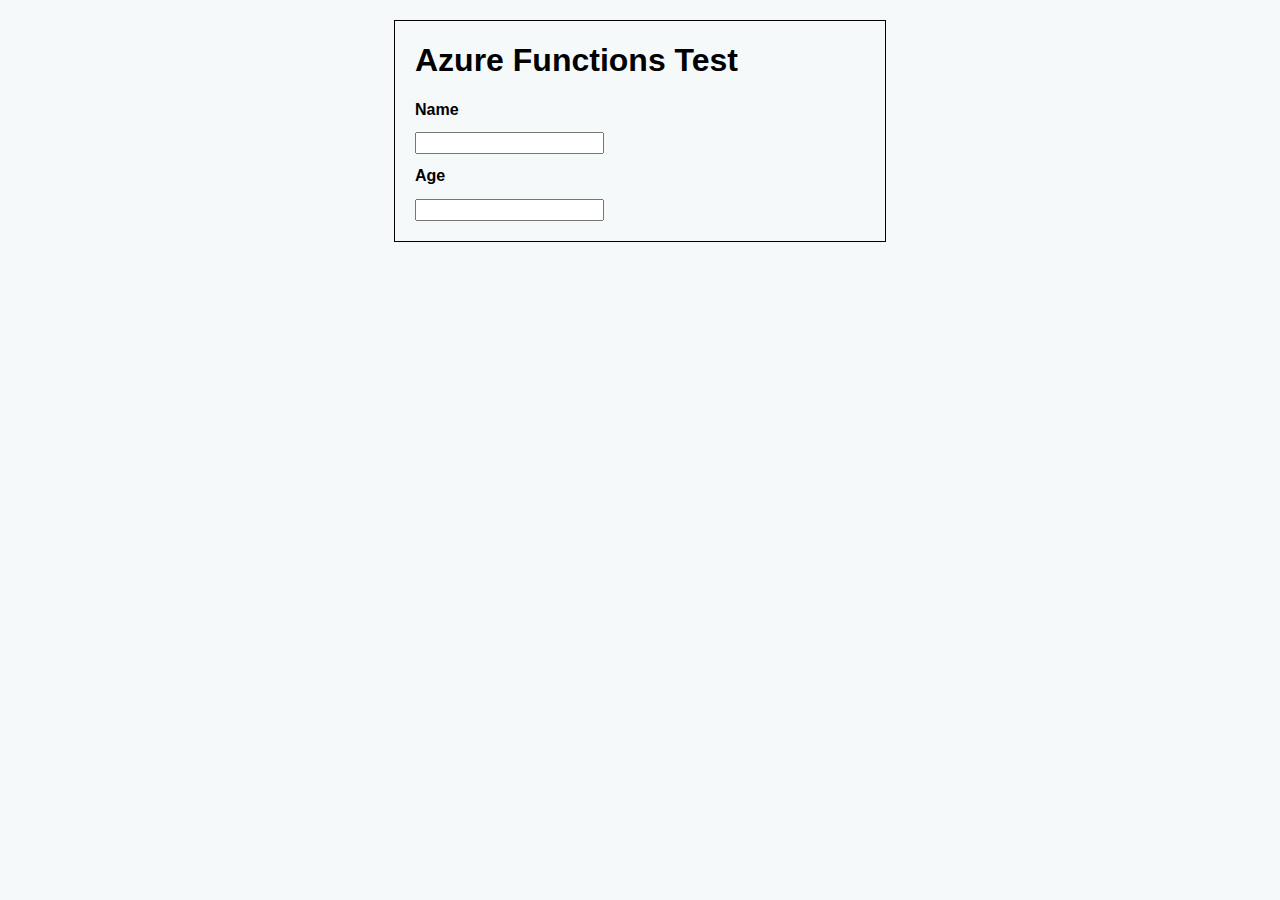
==== az-function/index.htm @ 8abc79a4 "add" ====
<!DOCTYPE html>
<html lang="en">
  <head>
    <meta charset="UTF-8">
    <meta name="viewport" content="width=device-width, initial-scale=1.0">
    <meta http-equiv="X-UA-Compatible" content="ie=edge">
    <title>HTML 5 Boilerplate</title>
    <link rel="stylesheet" href="styles.css">
  </head>
  <body>
    <h1>Azure Functions Test</h1>

    <div>
    <h2>
      Name
    </h2>
    <input type="text" class="inputName">
  </div>
  <div>
    <h2>
      Age
    </h2>
    <input type="text" class="inputAge">
  </div>
    <script src="index.js"></script>
  </body>
</html>
---- az-function/styles.css ----
html,textarea {
  font-family: sans-serif;
}

h2 {
  font-size: 16px;
}

body {
  margin: 0 auto;
  margin-top: 20px;
  background: #f5f9fa;
  width: 450px;
  padding: 0 20px 20px 20px;
  border: 1px solid black;
}

.firstBlock,.checkbox{
  margin-bottom: 20px;
}

button{
  margin-left: 5px;
  font-size: 16px;
}

.checkbox{font-size: 14px;}

.outputarea{
    width: 100%;
    box-sizing: border-box;
    height: 200px;
}

textarea,input{
  font-size: 14px;
}
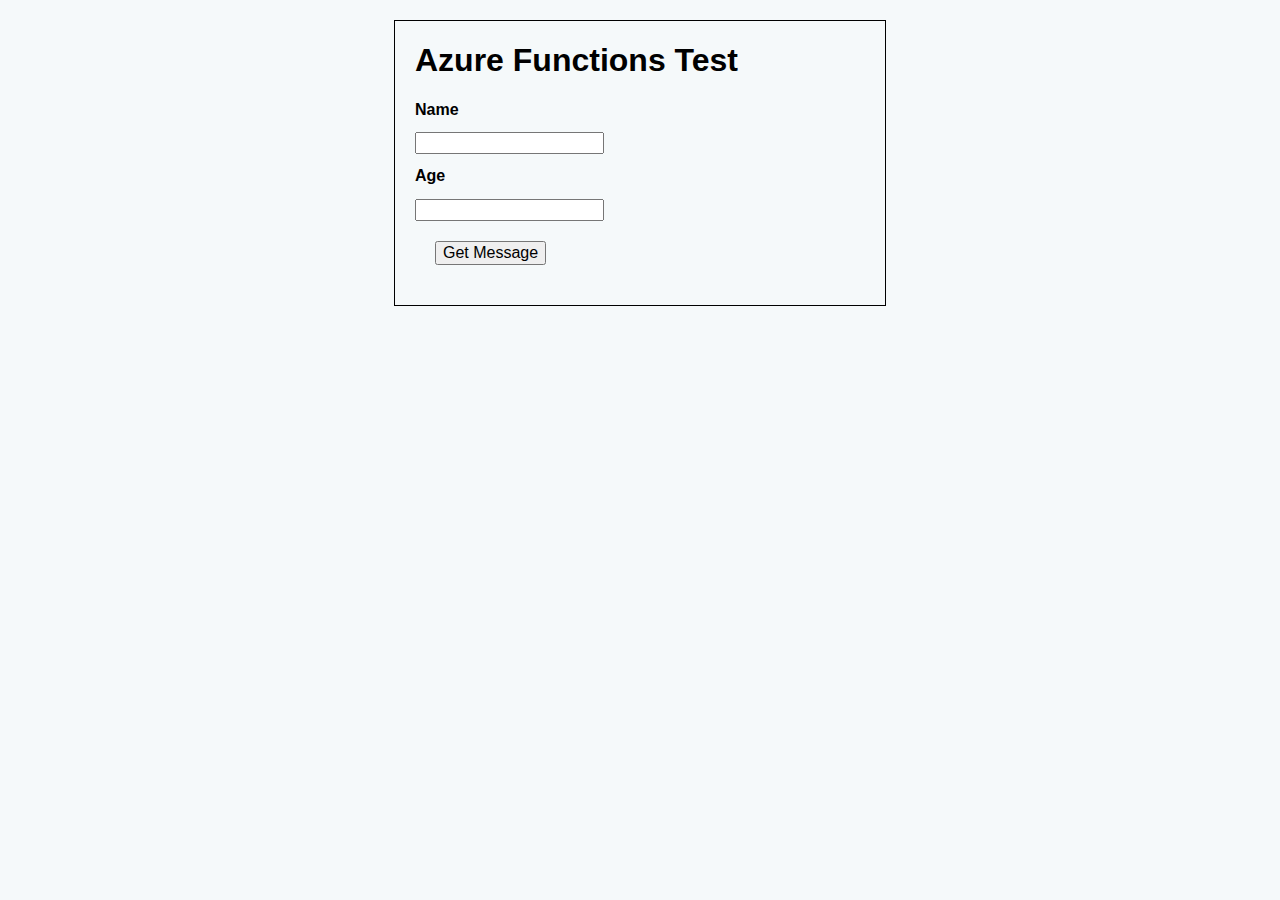
==== commit 0b831ec6: "update" ====
--- a/az-function/index.htm
+++ b/az-function/index.htm
@@ -1,27 +1,32 @@
 <!DOCTYPE html>
 <html lang="en">
-  <head>
+
+<head>
     <meta charset="UTF-8">
     <meta name="viewport" content="width=device-width, initial-scale=1.0">
     <meta http-equiv="X-UA-Compatible" content="ie=edge">
     <title>HTML 5 Boilerplate</title>
     <link rel="stylesheet" href="styles.css">
-  </head>
-  <body>
+</head>
+
+<body>
     <h1>Azure Functions Test</h1>
 
     <div>
-    <h2>
-      Name
-    </h2>
-    <input type="text" class="inputName">
-  </div>
-  <div>
-    <h2>
-      Age
-    </h2>
-    <input type="text" class="inputAge">
-  </div>
+        <h2>
+            Name
+        </h2>
+        <input type="text" class="inputName">
+    </div>
+    <div>
+        <h2>
+            Age
+        </h2>
+        <input type="text" class="inputAge">
+    </div>
+    <button id="button1" name="button1">Get Message</button>
+
     <script src="index.js"></script>
-  </body>
-</html>
+</body>
+
+</html>--- a/az-function/styles.css
+++ b/az-function/styles.css
@@ -21,7 +21,7 @@
 }
 
 button{
-  margin-left: 5px;
+  margin: 20px;
   font-size: 16px;
 }
 
